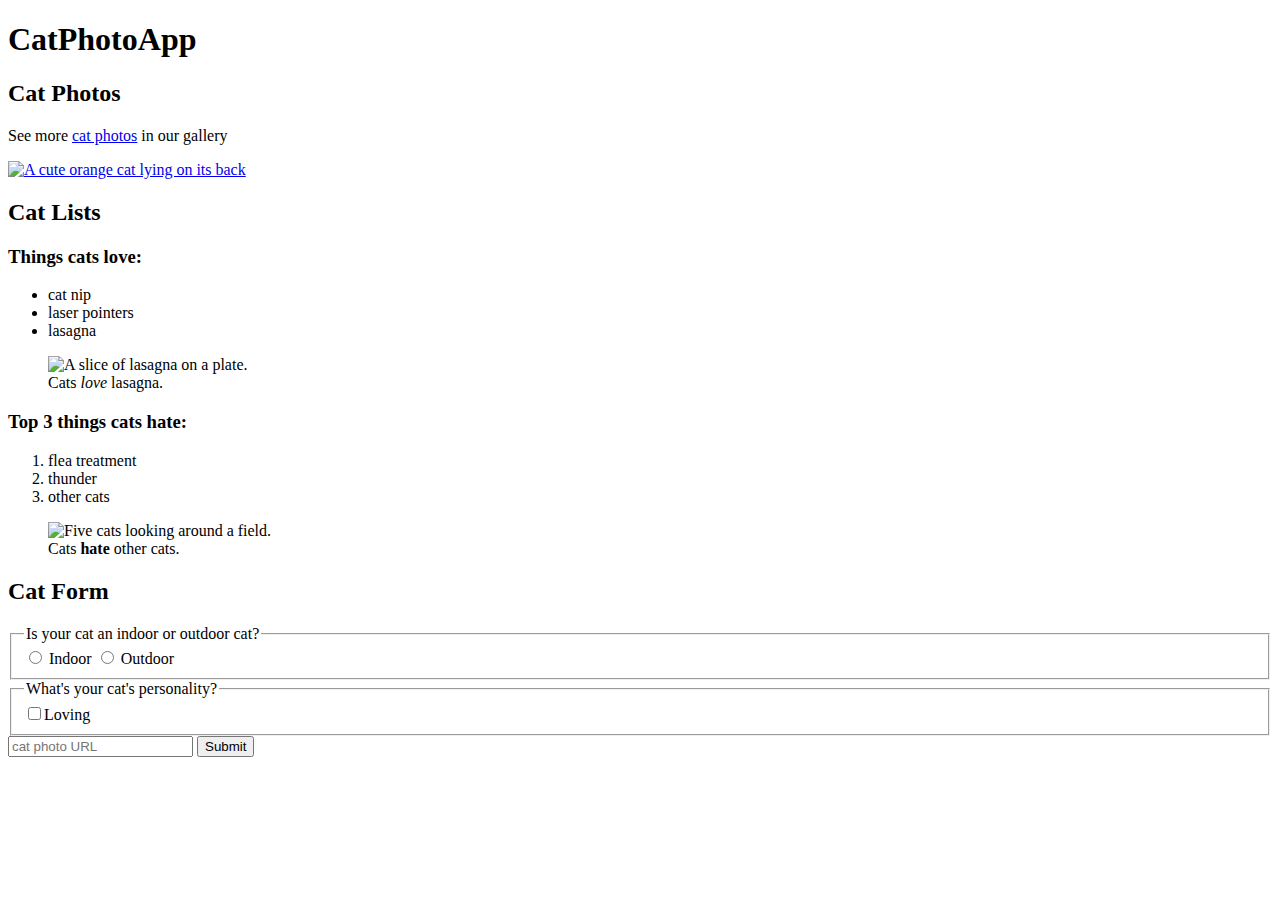
==== Responsive Web Design/Module 1 - CatPhotoApp/index.html @ c8f8a988 "step 57" ====
<!DOCTYPE html>
<html lang="en">
  <head>
    <meta charset="UTF-8" />
    <meta name="viewport" content="width=device-width, initial-scale=1.0" />
    <title>Document</title>
  </head>
  <body>
    <!-- HTML5 has some elements that identify different content areas. These elements make your HTML easier to read and help with Search Engine Optimization (SEO) and accessibility. -->
    <main>
      <!-- HTML elements have opening tags like <h1> and closing tags like </h1>.
        The text for an element goes between its opening and closing tags. -->
      <h1>CatPhotoApp</h1>
      <!-- The h1 through h6 heading elements are used to signify the importance of content below them. The lower the number, the higher the importance, -->
      <section>
        <h2>Cat Photos</h2>
        <!-- The p element is used to create a paragraph of text on websites. -->
        <!-- TODO: Add link to cat photos -->
        <!-- link to another page with the anchor (a) element. -->
        <!-- Add a 'target' attribute with the value '_blank' to the anchor (a) element's opening tag, so that the link opens in a new tab. -->
        <p>
          See more
          <a href="https://freecatphotoapp.com" target="_blank">cat photos</a>
          in our gallery
        </p>
        <!-- You can add images to your website by using the img element. img elements have an opening tag without a closing tag. A tag for an element without a closing tag is known as a self-closing tag. -->
        <!-- All img elements should have an alt attribute. The alt attribute's text is used for screen readers to improve accessibility and is displayed if the image fails to load. -->
        <!-- Other types of content can also be turned into a link by wrapping it in anchor tags. -->
        <a href="https://freecatphotoapp.com" target="_blank">
          <img
            src="https://cdn.freecodecamp.org/curriculum/cat-photo-app/relaxing-cat.jpg"
            alt="A cute orange cat lying on its back"
          />
        </a>
      </section>
      <section>
        <h2>Cat Lists</h2>
        <h3>Things cats love:</h3>
        <ul>
          <li>cat nip</li>
          <li>laser pointers</li>
          <li>lasagna</li>
        </ul>
        <figure>
          <img
            src="https://cdn.freecodecamp.org/curriculum/cat-photo-app/lasagna.jpg"
            alt="A slice of lasagna on a plate."
          />
          <figcaption>Cats <em>love</em> lasagna.</figcaption>
        </figure>
        <h3>Top 3 things cats hate:</h3>
        <ol>
          <li>flea treatment</li>
          <li>thunder</li>
          <li>other cats</li>
        </ol>
        <figure>
          <img
            src="https://cdn.freecodecamp.org/curriculum/cat-photo-app/cats.jpg"
            alt="Five cats looking around a field."
          />
          <figcaption>Cats <strong>hate</strong> other cats.</figcaption>
        </figure>
      </section>
      <section>
        <h2>Cat Form</h2>
        <form action="https://freecatphotoapp.com/submit-cat-photo">
          <fieldset>
            <legend>Is your cat an indoor or outdoor cat?</legend>
            <label
              ><input
                id="indoor"
                type="radio"
                name="indoor-outdoor"
                value="indoor"
              />
              Indoor</label
            >
            <label
              ><input
                id="outdoor"
                type="radio"
                name="indoor-outdoor"
                value="outdoor"
              />
              Outdoor</label
            >
          </fieldset>
          <fieldset>
            <legend>What's your cat's personality?</legend>
            <input name="personality" type="checkbox" id="loving" /><label
              for="loving"
              >Loving</label
            >
          </fieldset>
          <input
            required
            ype="text"
            name="catphotourl"
            placeholder="cat photo URL"
          />
          <button type="submit">Submit</button>
        </form>
      </section>
    </main>
  </body>
</html>
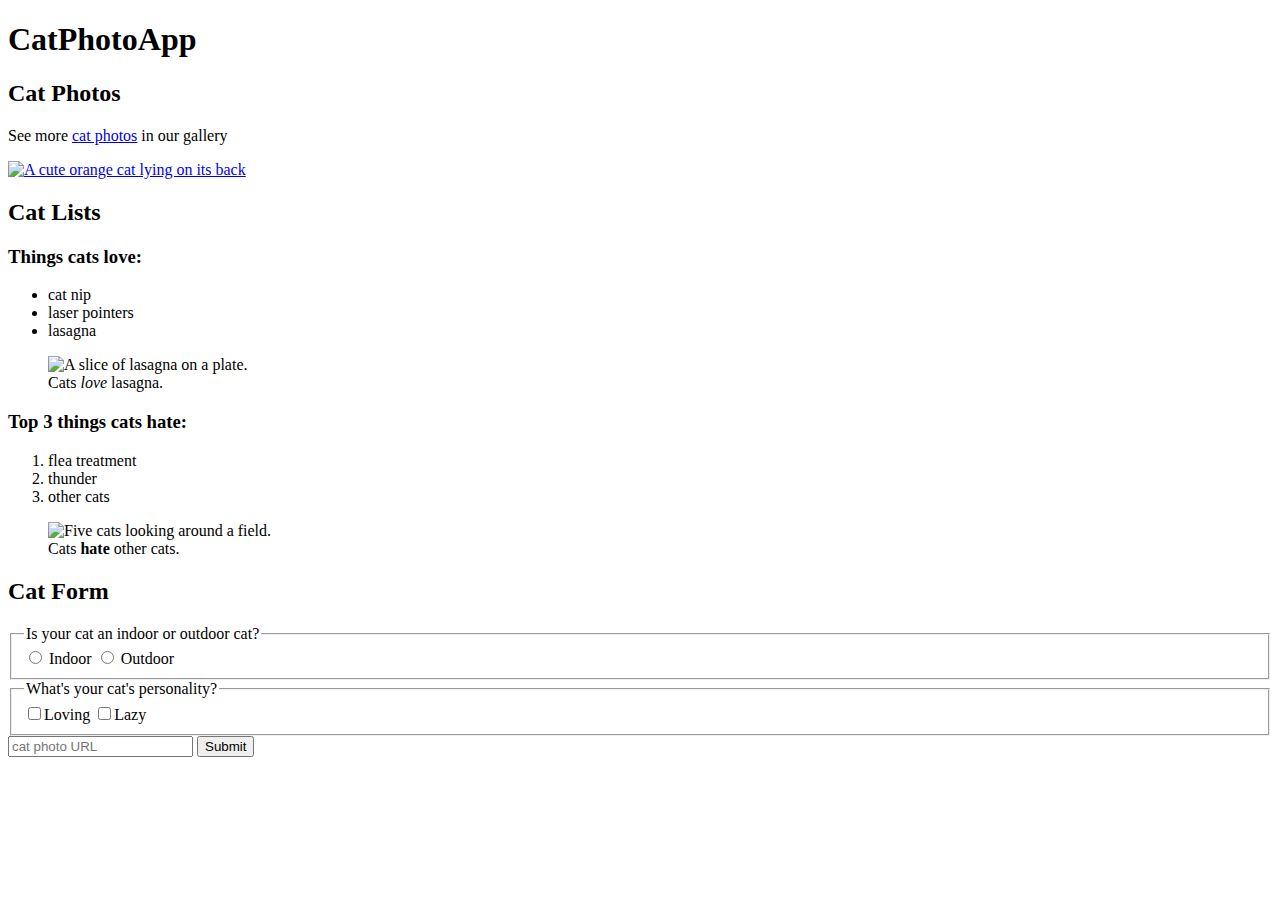
==== commit e0b17355: "step 58" ====
--- a/Responsive Web Design/Module 1 - CatPhotoApp/index.html
+++ b/Responsive Web Design/Module 1 - CatPhotoApp/index.html
@@ -92,6 +92,10 @@
               for="loving"
               >Loving</label
             >
+            <input name="personality" type="checkbox" id="lazy" /><label
+              for="lazy"
+              >Lazy</label
+            >
           </fieldset>
           <input
             required
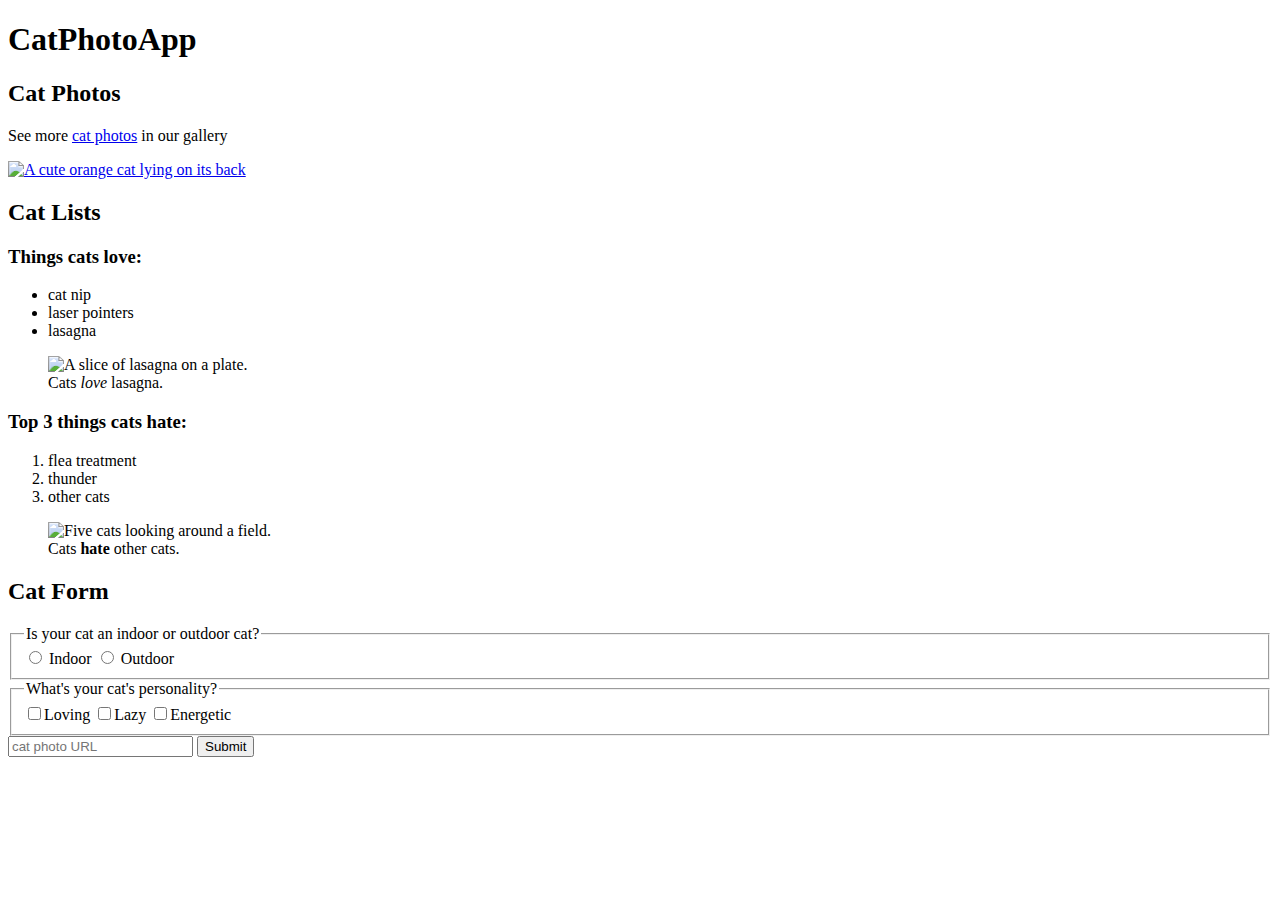
==== commit 5a105db1: "step 59" ====
--- a/Responsive Web Design/Module 1 - CatPhotoApp/index.html
+++ b/Responsive Web Design/Module 1 - CatPhotoApp/index.html
@@ -96,6 +96,10 @@
               for="lazy"
               >Lazy</label
             >
+            <input name="personality" type="checkbox" id="energetic" /><label
+              for="energetic"
+              >Energetic</label
+            >
           </fieldset>
           <input
             required
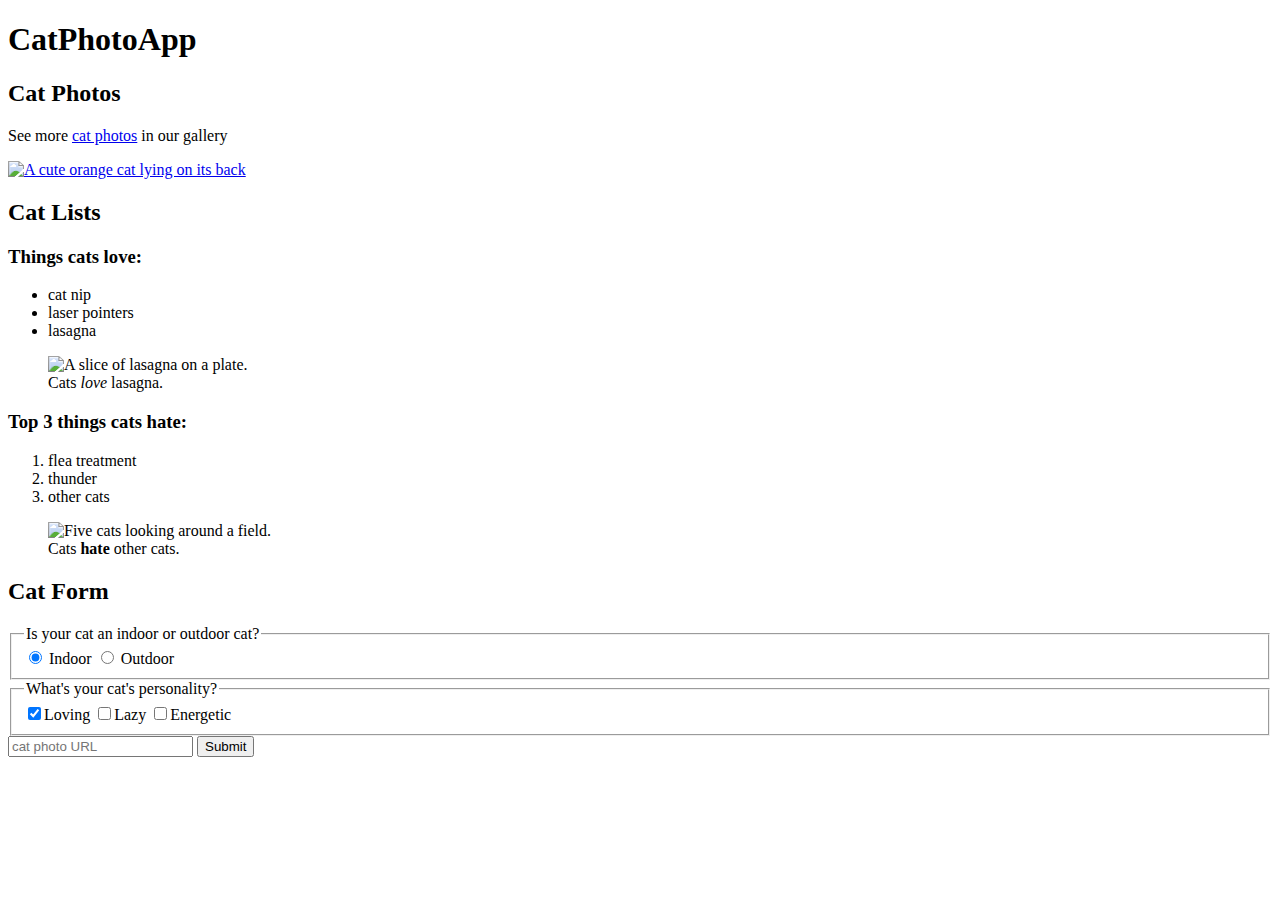
==== commit 7e3deeeb: "step 61" ====
--- a/Responsive Web Design/Module 1 - CatPhotoApp/index.html
+++ b/Responsive Web Design/Module 1 - CatPhotoApp/index.html
@@ -69,6 +69,7 @@
             <legend>Is your cat an indoor or outdoor cat?</legend>
             <label
               ><input
+                checked
                 id="indoor"
                 type="radio"
                 name="indoor-outdoor"
@@ -88,18 +89,25 @@
           </fieldset>
           <fieldset>
             <legend>What's your cat's personality?</legend>
-            <input name="personality" type="checkbox" id="loving" /><label
-              for="loving"
-              >Loving</label
-            >
-            <input name="personality" type="checkbox" id="lazy" /><label
-              for="lazy"
-              >Lazy</label
-            >
-            <input name="personality" type="checkbox" id="energetic" /><label
-              for="energetic"
-              >Energetic</label
-            >
+            <input
+              checked
+              value="loving"
+              name="personality"
+              type="checkbox"
+              id="loving"
+            /><label for="loving">Loving</label>
+            <input
+              value="lazy"
+              name="personality"
+              type="checkbox"
+              id="lazy"
+            /><label for="lazy">Lazy</label>
+            <input
+              value="energetic"
+              name="personality"
+              type="checkbox"
+              id="energetic"
+            /><label for="energetic">Energetic</label>
           </fieldset>
           <input
             required
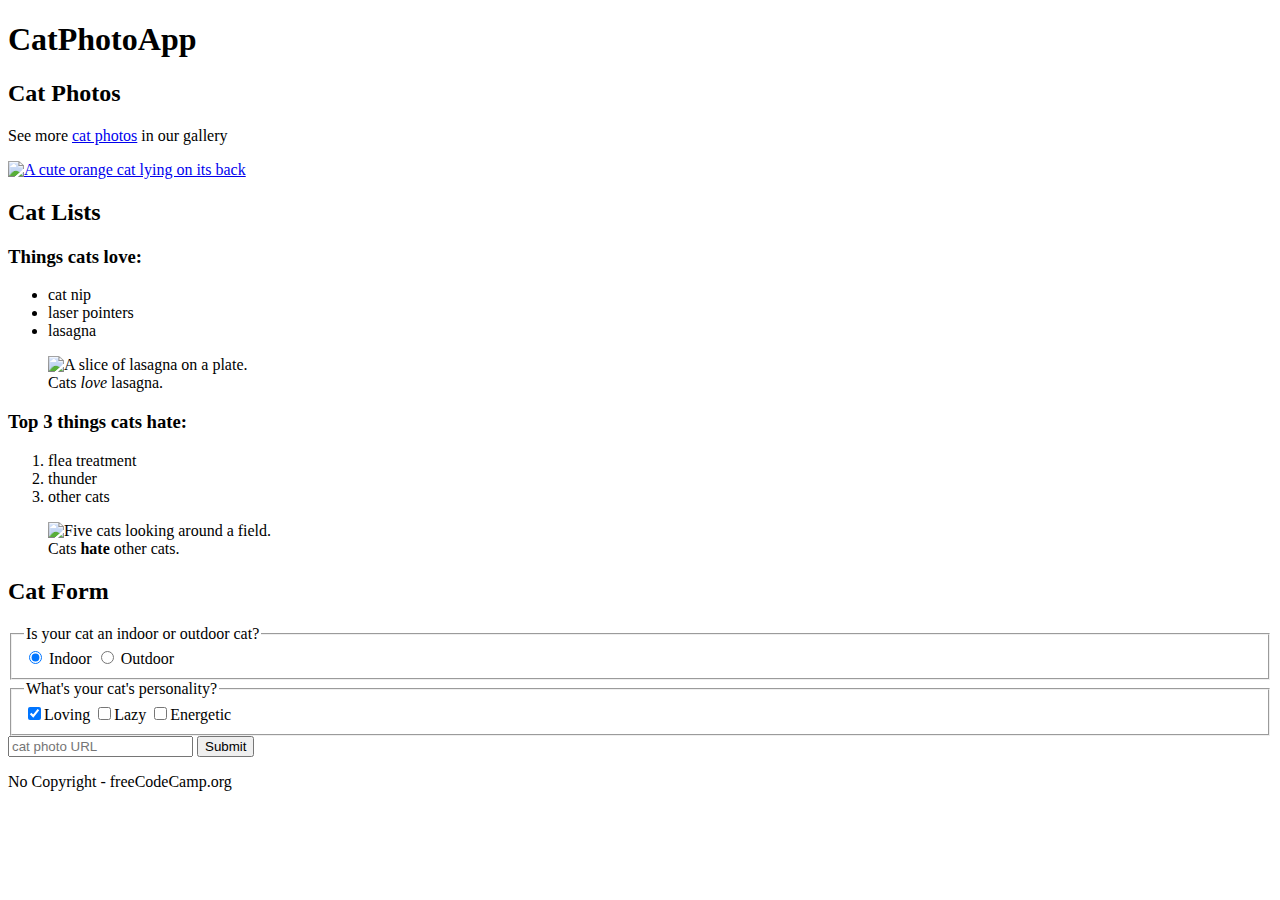
==== commit b4022bda: "step 63" ====
--- a/Responsive Web Design/Module 1 - CatPhotoApp/index.html
+++ b/Responsive Web Design/Module 1 - CatPhotoApp/index.html
@@ -119,5 +119,8 @@
         </form>
       </section>
     </main>
+    <footer>
+      <p>No Copyright - freeCodeCamp.org</p>
+    </footer>
   </body>
 </html>
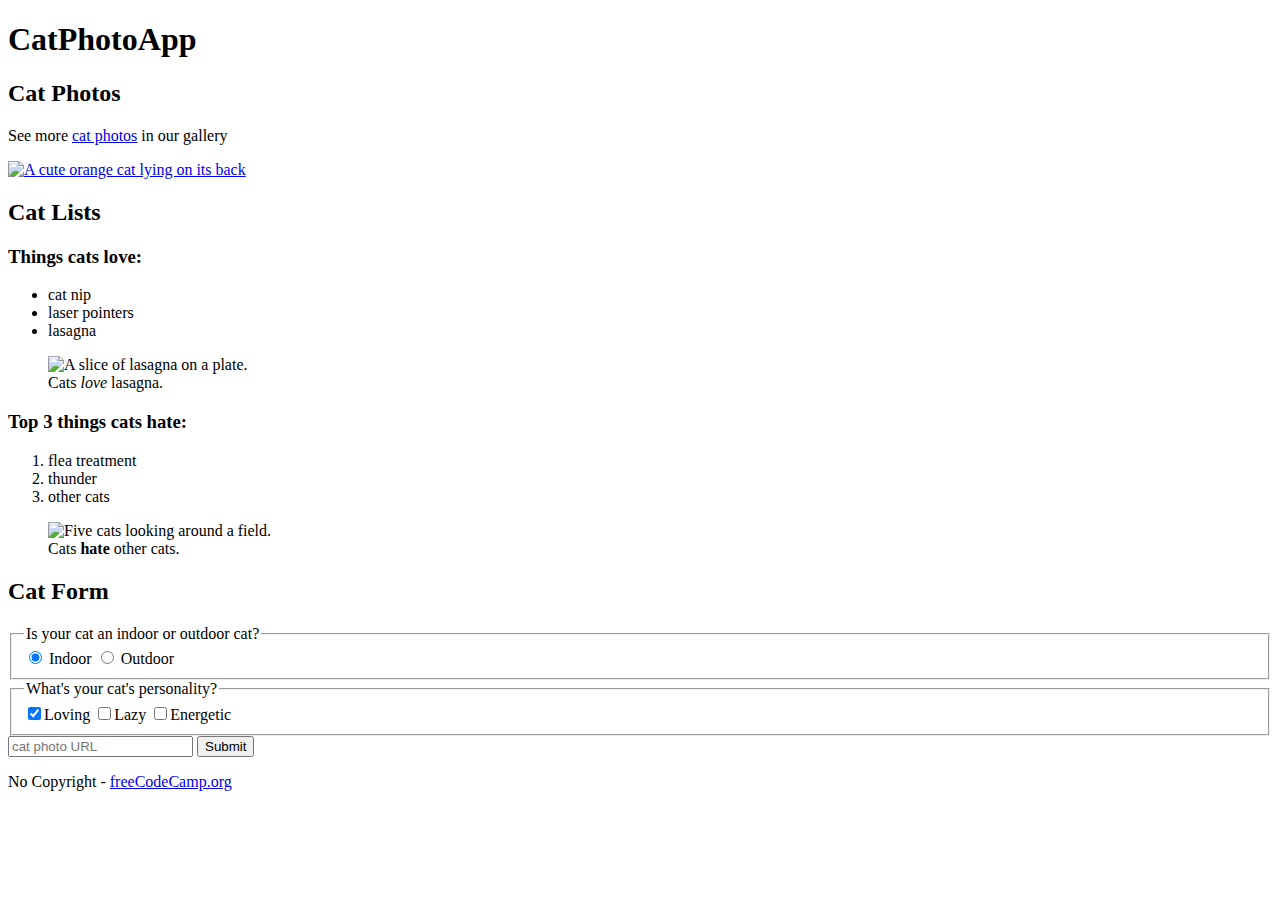
==== commit 6ec019d8: "step 64" ====
--- a/Responsive Web Design/Module 1 - CatPhotoApp/index.html
+++ b/Responsive Web Design/Module 1 - CatPhotoApp/index.html
@@ -120,7 +120,12 @@
       </section>
     </main>
     <footer>
-      <p>No Copyright - freeCodeCamp.org</p>
+      <p>
+        No Copyright -
+        <a href="https://www.freecodecamp.org" target="_blank"
+          >freeCodeCamp.org</a
+        >
+      </p>
     </footer>
   </body>
 </html>
